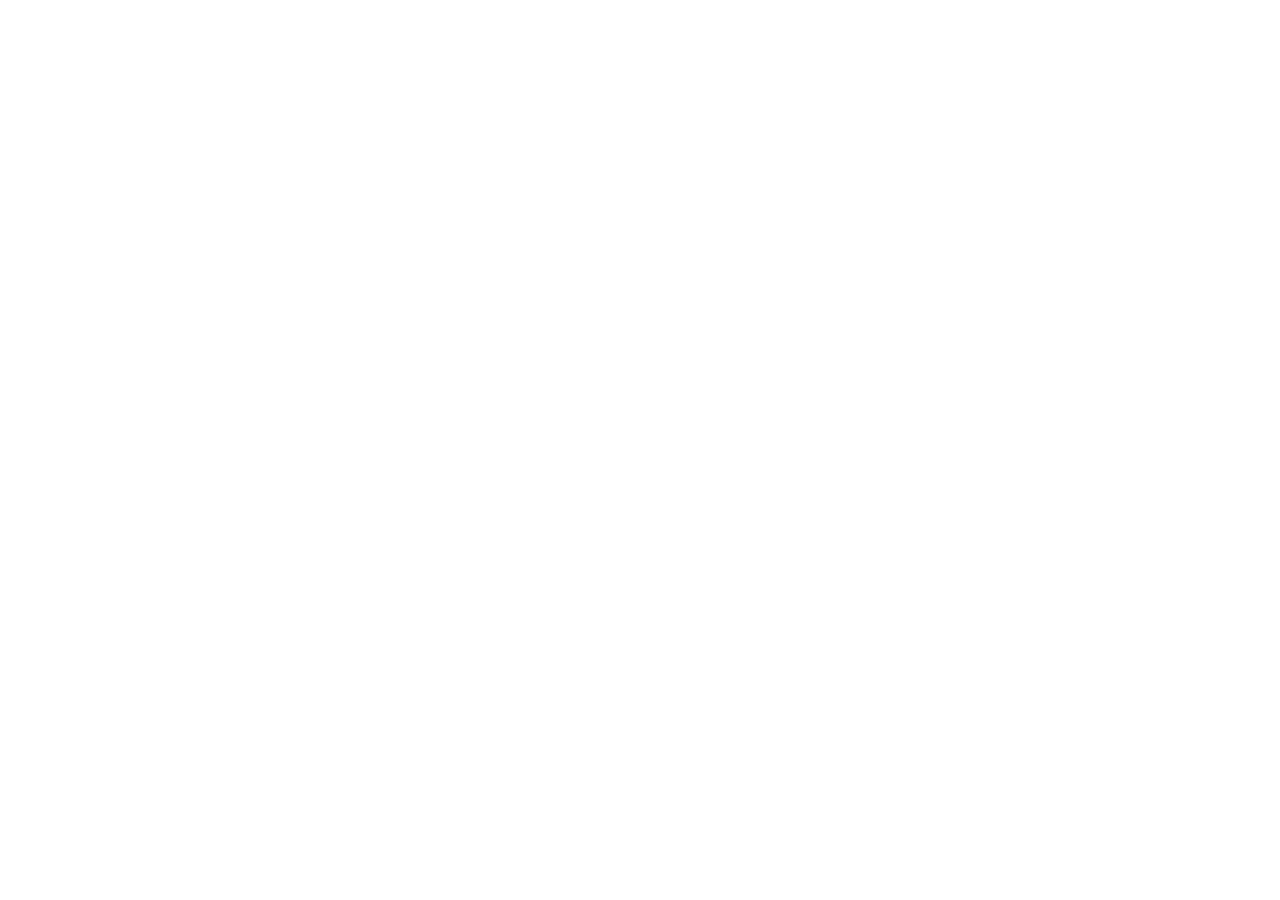
==== src/index.html @ 553bd690 "add task solution" ====
<!doctype html>
<html lang="pt-BR">
  <head>
    <meta charset="UTF-8" />
    <meta
      name="viewport"
      content="width=device-width, initial-scale=1.0"
    />
    <title>Bloco de Estrelas - MateAcademy</title>
    <link
      rel="stylesheet"
      href="style.css"
    />
  </head>
  <body>
    <div class="stars-container">
      <div class="stars stars--0">
        <div class="stars__star"></div>
        <div class="stars__star"></div>
        <div class="stars__star"></div>
        <div class="stars__star"></div>
        <div class="stars__star"></div>
      </div>

      <div class="stars stars--1">
        <div class="stars__star"></div>
        <div class="stars__star"></div>
        <div class="stars__star"></div>
        <div class="stars__star"></div>
        <div class="stars__star"></div>
      </div>

      <div class="stars stars--2">
        <div class="stars__star"></div>
        <div class="stars__star"></div>
        <div class="stars__star"></div>
        <div class="stars__star"></div>
        <div class="stars__star"></div>
      </div>

      <div class="stars stars--3">
        <div class="stars__star"></div>
        <div class="stars__star"></div>
        <div class="stars__star"></div>
        <div class="stars__star"></div>
        <div class="stars__star"></div>
      </div>

      <div class="stars stars--4">
        <div class="stars__star"></div>
        <div class="stars__star"></div>
        <div class="stars__star"></div>
        <div class="stars__star"></div>
        <div class="stars__star"></div>
      </div>

      <div class="stars stars--5">
        <div class="stars__star"></div>
        <div class="stars__star"></div>
        <div class="stars__star"></div>
        <div class="stars__star"></div>
        <div class="stars__star"></div>
      </div>
    </div>
  </body>
</html>
---- src/style.css ----
html,
body {
  margin: 0;
  padding: 0;
  box-sizing: border-box;
  font-family: sans-serif;
}

.stars-container {
  margin: 0;
  padding: 0;
  background-color: white;
}

.stars {
  display: flex;
  justify-content: flex-start;
  align-items: center;
  line-height: 1;
  margin-bottom: 4px;
}

.stars:last-child {
  margin-bottom: 0;
}

.stars__star {
  width: 16px;
  height: 16px;
  line-height: 1;
  background-color: transparent;
  background-image: url('../images/star.svg');
  background-size: contain;
  background-repeat: no-repeat;
  background-position: center;
  margin-left: 4px;
}

.stars__star:first-child {
  margin-left: 0;
}

.stars--1 .stars__star:nth-child(1) {
  background-image: url('../images/star-active.svg');
}

.stars--2 .stars__star:nth-child(1),
.stars--2 .stars__star:nth-child(2) {
  background-image: url('../images/star-active.svg');
}

.stars--3 .stars__star:nth-child(1),
.stars--3 .stars__star:nth-child(2),
.stars--3 .stars__star:nth-child(3) {
  background-image: url('../images/star-active.svg');
}

.stars--4 .stars__star:nth-child(1),
.stars--4 .stars__star:nth-child(2),
.stars--4 .stars__star:nth-child(3),
.stars--4 .stars__star:nth-child(4) {
  background-image: url('../images/star-active.svg');
}

.stars--5 .stars__star:nth-child(1),
.stars--5 .stars__star:nth-child(2),
.stars--5 .stars__star:nth-child(3),
.stars--5 .stars__star:nth-child(4),
.stars--5 .stars__star:nth-child(5) {
  background-image: url('../images/star-active.svg');
}
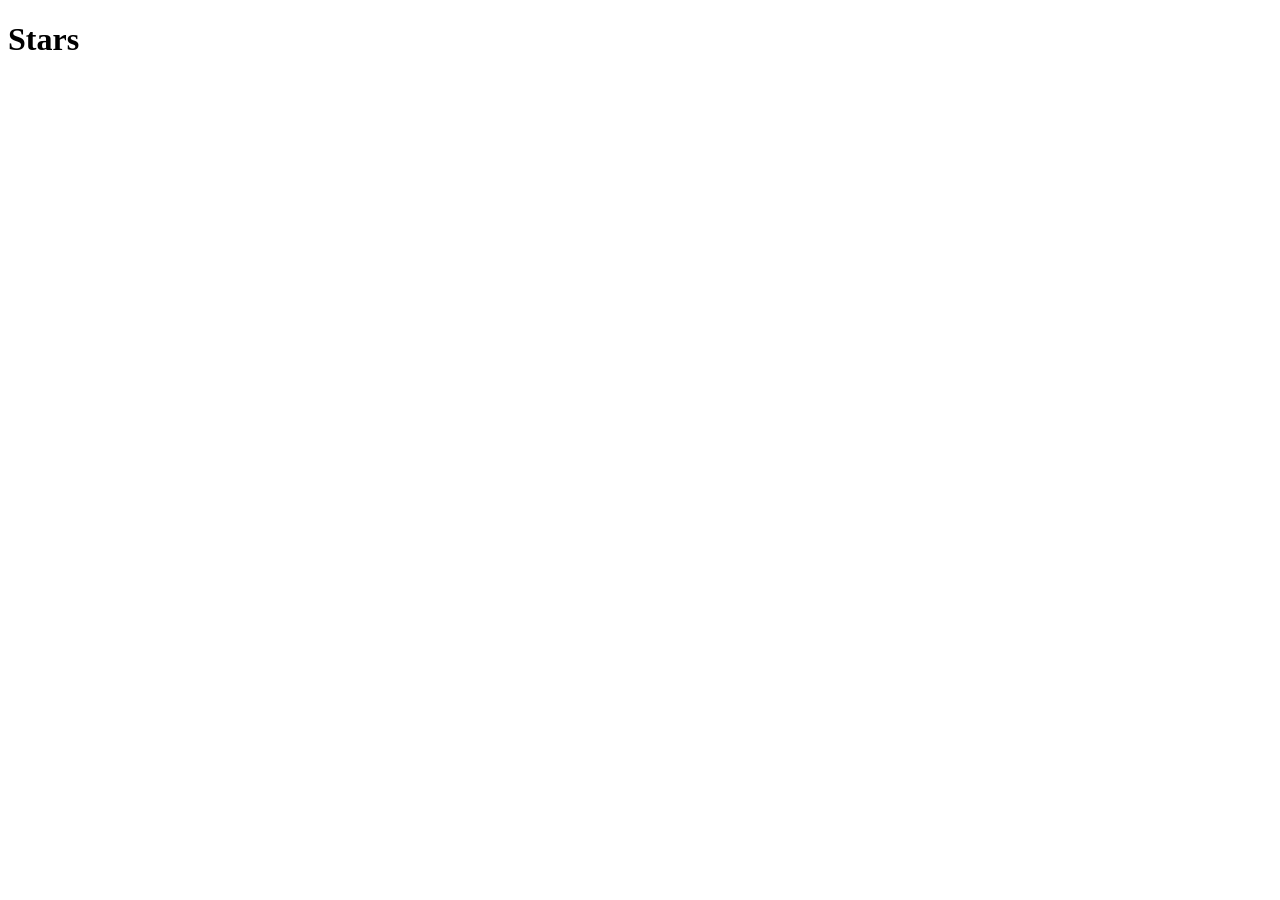
==== commit abce7d2d: "add task solution" ====
--- a/src/index.html
+++ b/src/index.html
@@ -11,9 +11,14 @@
       rel="stylesheet"
       href="style.css"
     />
+    <link
+      rel="stylesheet"
+      href="stars.css"
+    />
   </head>
   <body>
-    <div class="stars-container">
+    <h1>Stars</h1>
+    <main class="stars-container">
       <div class="stars stars--0">
         <div class="stars__star"></div>
         <div class="stars__star"></div>
@@ -61,6 +66,6 @@
         <div class="stars__star"></div>
         <div class="stars__star"></div>
       </div>
-    </div>
+    </main>
   </body>
 </html>
--- a/src/style.css
+++ b/src/style.css
@@ -1,15 +1,8 @@
-html,
-body {
-  margin: 0;
-  padding: 0;
-  box-sizing: border-box;
-  font-family: sans-serif;
-}
-
 .stars-container {
   margin: 0;
   padding: 0;
   background-color: white;
+  box-sizing: border-box;
 }
 
 .stars {
@@ -17,11 +10,6 @@
   justify-content: flex-start;
   align-items: center;
   line-height: 1;
-  margin-bottom: 4px;
-}
-
-.stars:last-child {
-  margin-bottom: 0;
 }
 
 .stars__star {
@@ -34,38 +22,29 @@
   background-repeat: no-repeat;
   background-position: center;
   margin-left: 4px;
+  box-sizing: border-box;
 }
 
 .stars__star:first-child {
   margin-left: 0;
 }
 
-.stars--1 .stars__star:nth-child(1) {
+.stars--1 .stars__star:nth-child(-n+1) {
   background-image: url('../images/star-active.svg');
 }
 
-.stars--2 .stars__star:nth-child(1),
-.stars--2 .stars__star:nth-child(2) {
+.stars--2 .stars__star:nth-child(-n+2) {
   background-image: url('../images/star-active.svg');
 }
 
-.stars--3 .stars__star:nth-child(1),
-.stars--3 .stars__star:nth-child(2),
-.stars--3 .stars__star:nth-child(3) {
+.stars--3 .stars__star:nth-child(-n+3) {
   background-image: url('../images/star-active.svg');
 }
 
-.stars--4 .stars__star:nth-child(1),
-.stars--4 .stars__star:nth-child(2),
-.stars--4 .stars__star:nth-child(3),
-.stars--4 .stars__star:nth-child(4) {
+.stars--4 .stars__star:nth-child(-n+4) {
   background-image: url('../images/star-active.svg');
 }
 
-.stars--5 .stars__star:nth-child(1),
-.stars--5 .stars__star:nth-child(2),
-.stars--5 .stars__star:nth-child(3),
-.stars--5 .stars__star:nth-child(4),
-.stars--5 .stars__star:nth-child(5) {
+.stars--5 .stars__star:nth-child(-n+5) {
   background-image: url('../images/star-active.svg');
 }
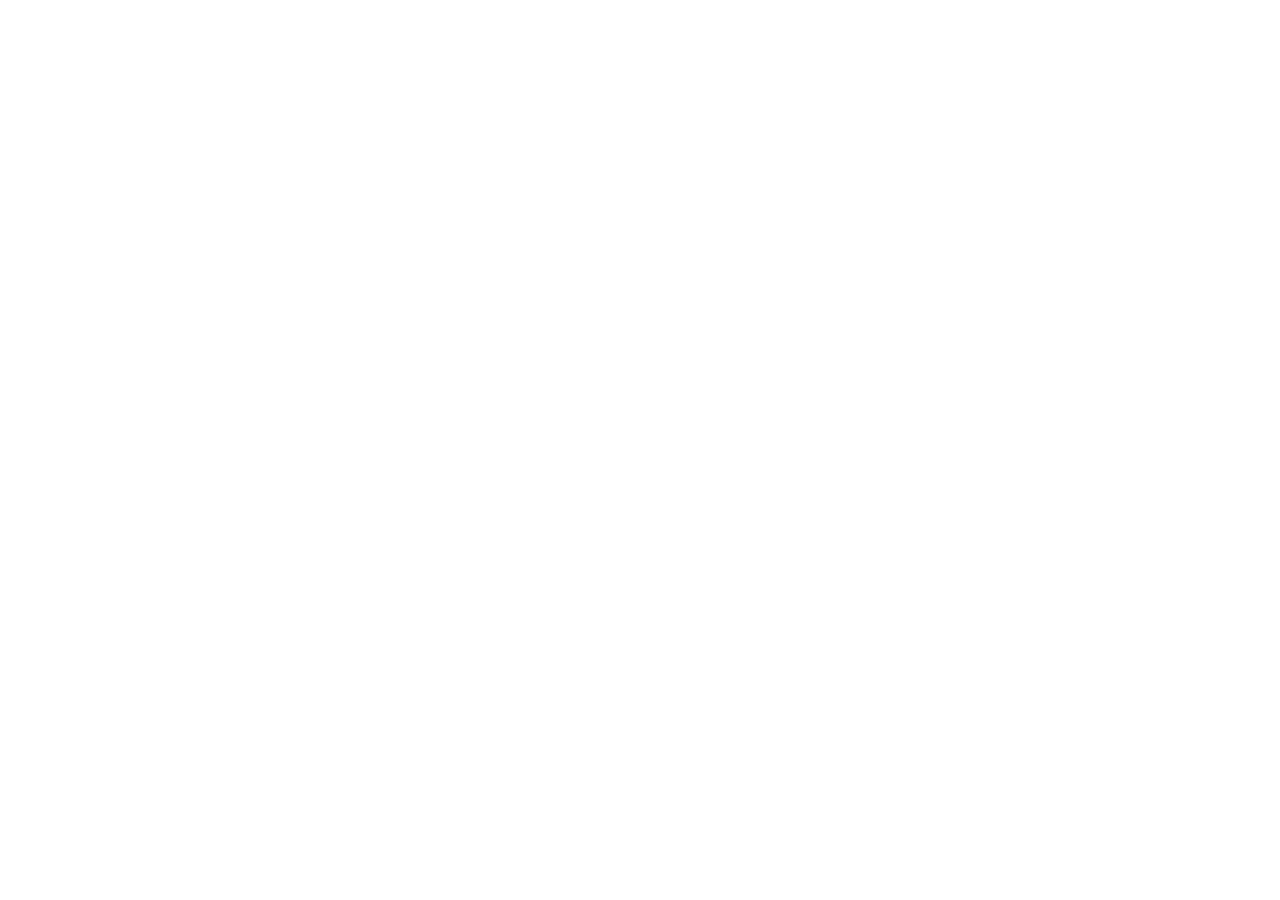
==== commit 2c6e2cd1: "add task solution" ====
--- a/src/index.html
+++ b/src/index.html
@@ -11,13 +11,8 @@
       rel="stylesheet"
       href="style.css"
     />
-    <link
-      rel="stylesheet"
-      href="stars.css"
-    />
   </head>
   <body>
-    <h1>Stars</h1>
     <main class="stars-container">
       <div class="stars stars--0">
         <div class="stars__star"></div>
@@ -26,7 +21,6 @@
         <div class="stars__star"></div>
         <div class="stars__star"></div>
       </div>
-
       <div class="stars stars--1">
         <div class="stars__star"></div>
         <div class="stars__star"></div>
@@ -34,7 +28,6 @@
         <div class="stars__star"></div>
         <div class="stars__star"></div>
       </div>
-
       <div class="stars stars--2">
         <div class="stars__star"></div>
         <div class="stars__star"></div>
@@ -42,7 +35,6 @@
         <div class="stars__star"></div>
         <div class="stars__star"></div>
       </div>
-
       <div class="stars stars--3">
         <div class="stars__star"></div>
         <div class="stars__star"></div>
@@ -50,7 +42,6 @@
         <div class="stars__star"></div>
         <div class="stars__star"></div>
       </div>
-
       <div class="stars stars--4">
         <div class="stars__star"></div>
         <div class="stars__star"></div>
@@ -58,7 +49,6 @@
         <div class="stars__star"></div>
         <div class="stars__star"></div>
       </div>
-
       <div class="stars stars--5">
         <div class="stars__star"></div>
         <div class="stars__star"></div>
--- a/src/style.css
+++ b/src/style.css
@@ -1,3 +1,11 @@
+html,
+body {
+  margin: 0;
+  padding: 0;
+  box-sizing: border-box;
+  font-family: sans-serif;
+}
+
 .stars-container {
   margin: 0;
   padding: 0;
@@ -9,42 +17,48 @@
   display: flex;
   justify-content: flex-start;
   align-items: center;
-  line-height: 1;
-}
+  line-height: 0; /* Zera espaço vertical para fileiras coladas */
+} /* Fechamento do .stars – fix sintaxe */
 
 .stars__star {
   width: 16px;
   height: 16px;
-  line-height: 1;
+  line-height: 0; /* Consistente, evita gaps implícitos */
   background-color: transparent;
   background-image: url('../images/star.svg');
   background-size: contain;
   background-repeat: no-repeat;
   background-position: center;
+  background-clip: content-box; /* Evita clip em bordas SVG, para match bitmap */
   margin-left: 4px;
-  box-sizing: border-box;
+  box-sizing: border-box; /* Explícito para herança perfeita */
 }
 
 .stars__star:first-child {
   margin-left: 0;
 }
 
-.stars--1 .stars__star:nth-child(-n+1) {
+.stars--1 .stars__star:nth-child(-n + 1) {
   background-image: url('../images/star-active.svg');
+  background-clip: content-box; /* Exato para active */
 }
 
-.stars--2 .stars__star:nth-child(-n+2) {
+.stars--2 .stars__star:nth-child(-n + 2) {
   background-image: url('../images/star-active.svg');
+  background-clip: content-box;
 }
 
-.stars--3 .stars__star:nth-child(-n+3) {
+.stars--3 .stars__star:nth-child(-n + 3) {
   background-image: url('../images/star-active.svg');
+  background-clip: content-box;
 }
 
-.stars--4 .stars__star:nth-child(-n+4) {
+.stars--4 .stars__star:nth-child(-n + 4) {
   background-image: url('../images/star-active.svg');
+  background-clip: content-box;
 }
 
-.stars--5 .stars__star:nth-child(-n+5) {
+.stars--5 .stars__star:nth-child(-n + 5) {
   background-image: url('../images/star-active.svg');
+  background-clip: content-box;
 }
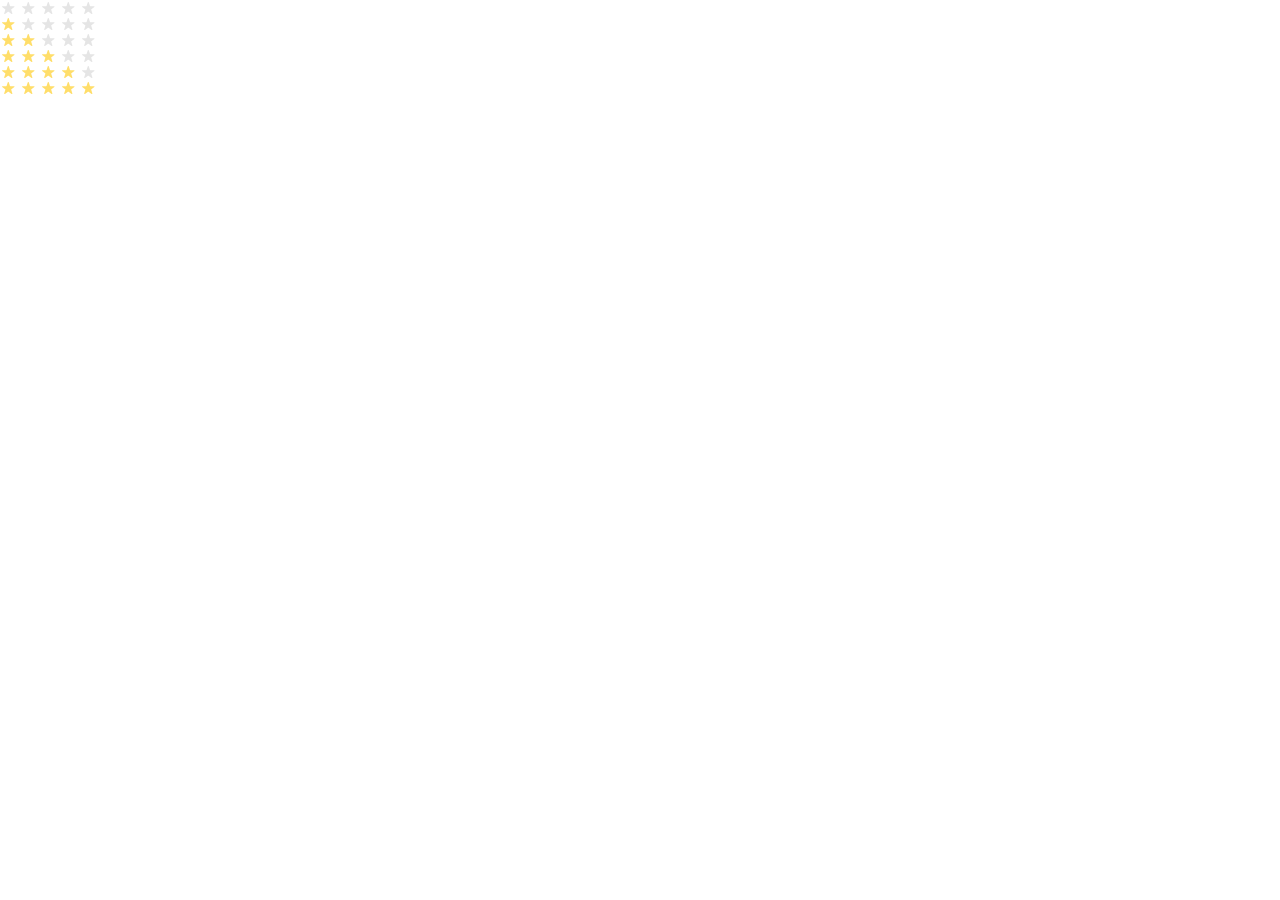
==== commit 0b1e9e79: "add task solution" ====
--- a/src/index.html
+++ b/src/index.html
@@ -4,7 +4,7 @@
     <meta charset="UTF-8" />
     <meta
       name="viewport"
-      content="width=device-width, initial-scale=1.0"
+      content="width=device-width, user-scalable=no, initial-scale=1.0, maximum-scale=1.0, minimum-scale=1.0"
     />
     <title>Bloco de Estrelas - MateAcademy</title>
     <link
@@ -13,49 +13,47 @@
     />
   </head>
   <body>
-    <main class="stars-container">
-      <div class="stars stars--0">
-        <div class="stars__star"></div>
-        <div class="stars__star"></div>
-        <div class="stars__star"></div>
-        <div class="stars__star"></div>
-        <div class="stars__star"></div>
-      </div>
-      <div class="stars stars--1">
-        <div class="stars__star"></div>
-        <div class="stars__star"></div>
-        <div class="stars__star"></div>
-        <div class="stars__star"></div>
-        <div class="stars__star"></div>
-      </div>
-      <div class="stars stars--2">
-        <div class="stars__star"></div>
-        <div class="stars__star"></div>
-        <div class="stars__star"></div>
-        <div class="stars__star"></div>
-        <div class="stars__star"></div>
-      </div>
-      <div class="stars stars--3">
-        <div class="stars__star"></div>
-        <div class="stars__star"></div>
-        <div class="stars__star"></div>
-        <div class="stars__star"></div>
-        <div class="stars__star"></div>
-      </div>
-      <div class="stars stars--4">
-        <div class="stars__star"></div>
-        <div class="stars__star"></div>
-        <div class="stars__star"></div>
-        <div class="stars__star"></div>
-        <div class="stars__star"></div>
-      </div>
-      <div class="stars stars--5">
-        <div class="stars__star"></div>
-        <div class="stars__star"></div>
-        <div class="stars__star"></div>
-        <div class="stars__star"></div>
-        <div class="stars__star"></div>
-      </div>
-    </main>
+    <div class="stars stars--0">
+      <span class="stars__star"></span>
+      <span class="stars__star"></span>
+      <span class="stars__star"></span>
+      <span class="stars__star"></span>
+      <span class="stars__star"></span>
+    </div>
+    <div class="stars stars--1">
+      <span class="stars__star"></span>
+      <span class="stars__star"></span>
+      <span class="stars__star"></span>
+      <span class="stars__star"></span>
+      <span class="stars__star"></span>
+    </div>
+    <div class="stars stars--2">
+      <span class="stars__star"></span>
+      <span class="stars__star"></span>
+      <span class="stars__star"></span>
+      <span class="stars__star"></span>
+      <span class="stars__star"></span>
+    </div>
+    <div class="stars stars--3">
+      <span class="stars__star"></span>
+      <span class="stars__star"></span>
+      <span class="stars__star"></span>
+      <span class="stars__star"></span>
+      <span class="stars__star"></span>
+    </div>
+    <div class="stars stars--4">
+      <span class="stars__star"></span>
+      <span class="stars__star"></span>
+      <span class="stars__star"></span>
+      <span class="stars__star"></span>
+      <span class="stars__star"></span>
+    </div>
+    <div class="stars stars--5">
+      <span class="stars__star"></span>
+      <span class="stars__star"></span>
+      <span class="stars__star"></span>
+      <span class="stars__star"></span>
+      <span class="stars__star"></span>
+    </div>
   </body>
 </html>
--- a/src/style.css
+++ b/src/style.css
@@ -1,64 +1,40 @@
-html,
 body {
   margin: 0;
-  padding: 0;
-  box-sizing: border-box;
-  font-family: sans-serif;
-}
-
-.stars-container {
-  margin: 0;
-  padding: 0;
-  background-color: white;
-  box-sizing: border-box;
 }
 
 .stars {
   display: flex;
-  justify-content: flex-start;
-  align-items: center;
-  line-height: 0; /* Zera espaço vertical para fileiras coladas */
-} /* Fechamento do .stars – fix sintaxe */
+}
 
 .stars__star {
   width: 16px;
   height: 16px;
-  line-height: 0; /* Consistente, evita gaps implícitos */
-  background-color: transparent;
-  background-image: url('../images/star.svg');
-  background-size: contain;
+  margin-right: 4px;
+  background-image: url('./images/star.svg');
   background-repeat: no-repeat;
   background-position: center;
-  background-clip: content-box; /* Evita clip em bordas SVG, para match bitmap */
-  margin-left: 4px;
-  box-sizing: border-box; /* Explícito para herança perfeita */
 }
 
-.stars__star:first-child {
-  margin-left: 0;
+.stars__star:last-child {
+  margin-right: 0;
 }
 
 .stars--1 .stars__star:nth-child(-n + 1) {
-  background-image: url('../images/star-active.svg');
-  background-clip: content-box; /* Exato para active */
+  background-image: url('./images/star-active.svg');
 }
 
 .stars--2 .stars__star:nth-child(-n + 2) {
-  background-image: url('../images/star-active.svg');
-  background-clip: content-box;
+  background-image: url('./images/star-active.svg');
 }
 
 .stars--3 .stars__star:nth-child(-n + 3) {
-  background-image: url('../images/star-active.svg');
-  background-clip: content-box;
+  background-image: url('./images/star-active.svg');
 }
 
 .stars--4 .stars__star:nth-child(-n + 4) {
-  background-image: url('../images/star-active.svg');
-  background-clip: content-box;
+  background-image: url('./images/star-active.svg');
 }
 
 .stars--5 .stars__star:nth-child(-n + 5) {
-  background-image: url('../images/star-active.svg');
-  background-clip: content-box;
+  background-image: url('./images/star-active.svg');
 }
